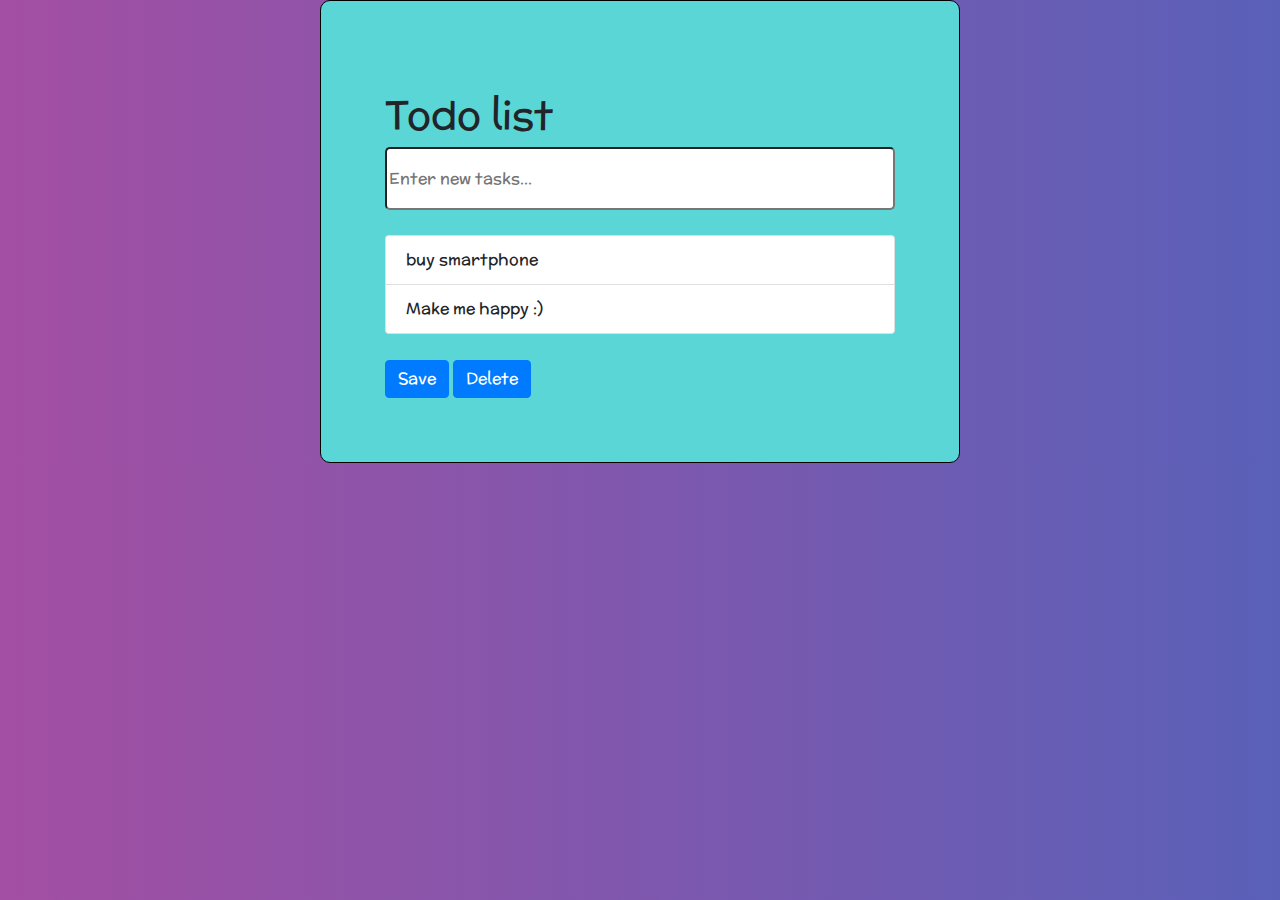
==== task 2/index.html @ 36f6d3cc "UI todos" ====
<!DOCTYPE html>
<html lang="en">

<head>
  <meta charset="UTF-8">
  <meta name="viewport" content="width=device-width, initial-scale=1.0">
  <meta http-equiv="X-UA-Compatible" content="ie=edge">
  <link rel="stylesheet" href="https://stackpath.bootstrapcdn.com/bootstrap/4.3.1/css/bootstrap.min.css"
    integrity="sha384-ggOyR0iXCbMQv3Xipma34MD+dH/1fQ784/j6cY/iJTQUOhcWr7x9JvoRxT2MZw1T" crossorigin="anonymous">
  <link href="https://fonts.googleapis.com/css?family=McLaren&display=swap" rel="stylesheet">
  <link rel="stylesheet" href="https://use.fontawesome.com/releases/v5.0.13/css/all.css"
    integrity="sha384-DNOHZ68U8hZfKXOrtjWvjxusGo9WQnrNx2sqG0tfsghAvtVlRW3tvkXWZh58N9jp" crossorigin="anonymous">
  <link rel="stylesheet" href="style.css">
  <title>ToDo</title>
</head>

<body>
  <div class="wrapper">

    <div class="title">
      <h1>Todo list <i class="fas fa-edit"></i></h1>
      <input type="text" placeholder="Enter new tasks...">
    </div>

    <div class="content">
      <ul id="todos"class="list-group">
        <li class="list-group-item"><span id="todo-text">buy smartphone</span><span class="todo-trash"> <i class="fas fa-trash"></i></span>
        </li>
        <li class="list-group-item"><span id="todo-text" >Make me happy :)</span><span class="todo-trash"> <i class="fas fa-trash"></i></span>
        </li>
      </ul>
    </div>

    <div class="button">
      <button type="button" id="save" class="btn btn-primary">Save</button>
      <button type="button" id="delete" class="btn btn-primary">Delete</button>
    </div>

  </div>
  <script src="main.js"></script>
</body>

</html>
---- task 2/style.css ----
* {
  font-family: "McLaren", cursive;
}

body {
  background: linear-gradient(to right, rgb(163, 79, 163), rgb(90, 96, 184));
}

.wrapper {
  padding-top: 20px;
  margin: 0 auto;
  width: 50vw;
  border: 1px solid black;
  border-radius: 10px;
  padding: 5%;
  background: rgb(90, 214, 214);
  display: flex;
  flex-direction: column;
}

.wrapper div {
  margin-top: 5%;
}

.title {
  justify-content: center;
}

.title input {
  width: 100%;
  border-radius: 5px;
  height: 7vh;
}

.content {
  margin: 0;
}
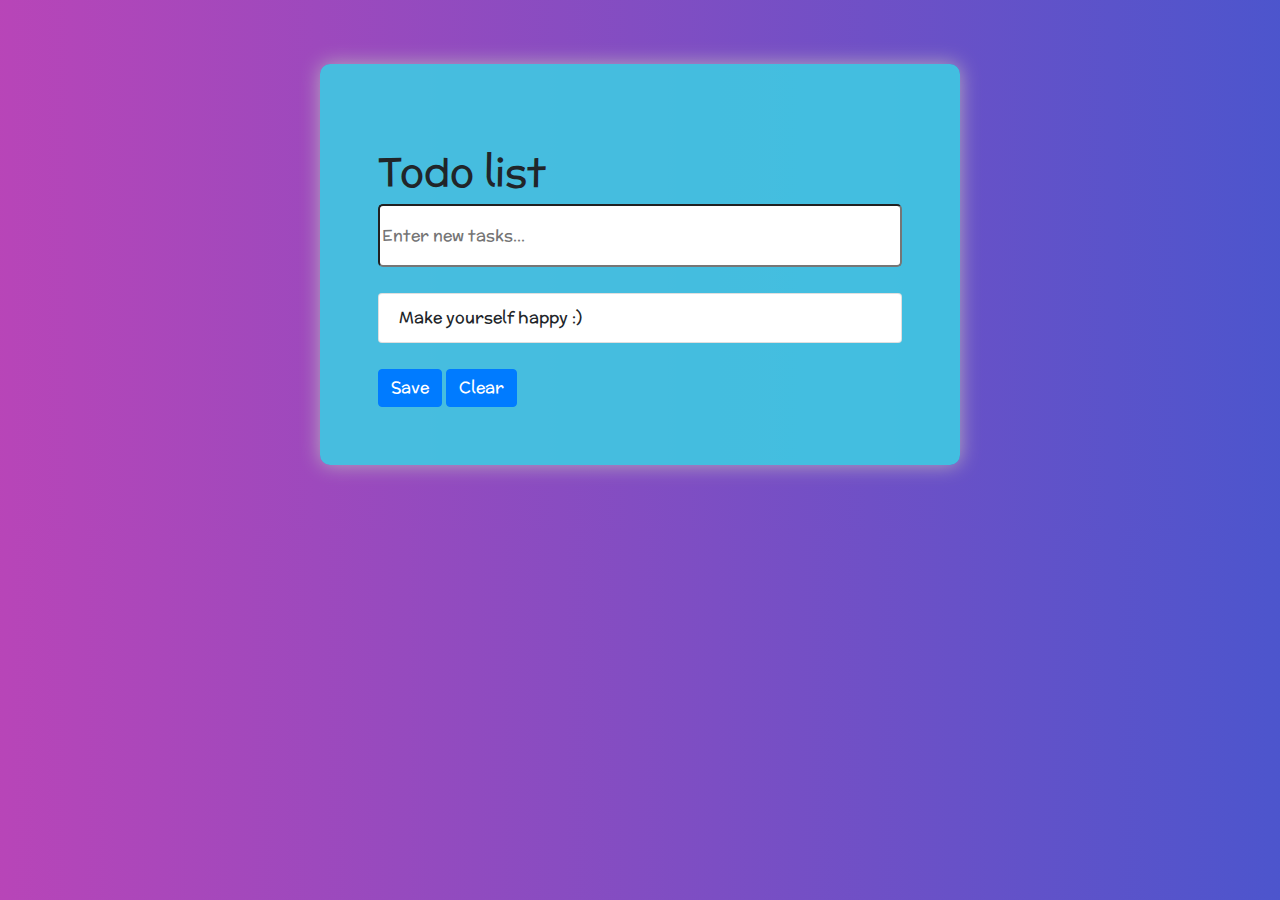
==== commit fee1a24f: "todo list completed" ====
--- a/task 2/index.html
+++ b/task 2/index.html
@@ -16,26 +16,23 @@
 
 <body>
   <div class="wrapper">
-
-    <div class="title">
-      <h1>Todo list <i class="fas fa-edit"></i></h1>
-      <input type="text" placeholder="Enter new tasks...">
+    <div class="container">
+      <div class="title">
+        <h1>Todo list <i class="fas fa-edit"></i></h1>
+        <input type="text" placeholder="Enter new tasks...">
+      </div>
+      <div class="content">
+        <ul id="todos" class="list-group">
+          <li class="list-group-item"><span id="todo-text">Make yourself happy :)</span><span class="todo-trash"> <i
+                class="fas fa-trash"></i></span>
+          </li>
+        </ul>
+      </div>
+      <div class="button">
+        <button type="button" id="save" class="btn btn-primary">Save</button>
+        <button type="button" id="delete" class="btn btn-primary">Clear</button>
+      </div>
     </div>
-
-    <div class="content">
-      <ul id="todos"class="list-group">
-        <li class="list-group-item"><span id="todo-text">buy smartphone</span><span class="todo-trash"> <i class="fas fa-trash"></i></span>
-        </li>
-        <li class="list-group-item"><span id="todo-text" >Make me happy :)</span><span class="todo-trash"> <i class="fas fa-trash"></i></span>
-        </li>
-      </ul>
-    </div>
-
-    <div class="button">
-      <button type="button" id="save" class="btn btn-primary">Save</button>
-      <button type="button" id="delete" class="btn btn-primary">Delete</button>
-    </div>
-
   </div>
   <script src="main.js"></script>
 </body>
--- a/task 2/style.css
+++ b/task 2/style.css
@@ -3,22 +3,26 @@
 }
 
 body {
-  background: linear-gradient(to right, rgb(163, 79, 163), rgb(90, 96, 184));
+  background: linear-gradient(to right, rgba(180, 59, 180, 0.95), rgba(67, 76, 202, 0.95));
 }
 
 .wrapper {
+  padding: 5%;
+}
+
+.container {
   padding-top: 20px;
   margin: 0 auto;
   width: 50vw;
-  border: 1px solid black;
   border-radius: 10px;
+  box-shadow: 0 0 20px rgb(183, 170, 190);
   padding: 5%;
-  background: rgb(90, 214, 214);
+  background: rgba(62, 202, 226, 0.9);
   display: flex;
   flex-direction: column;
 }
 
-.wrapper div {
+.container div {
   margin-top: 5%;
 }
 
@@ -35,3 +39,7 @@
 .content {
   margin: 0;
 }
+
+.todo-trash {
+  float: right;
+}
